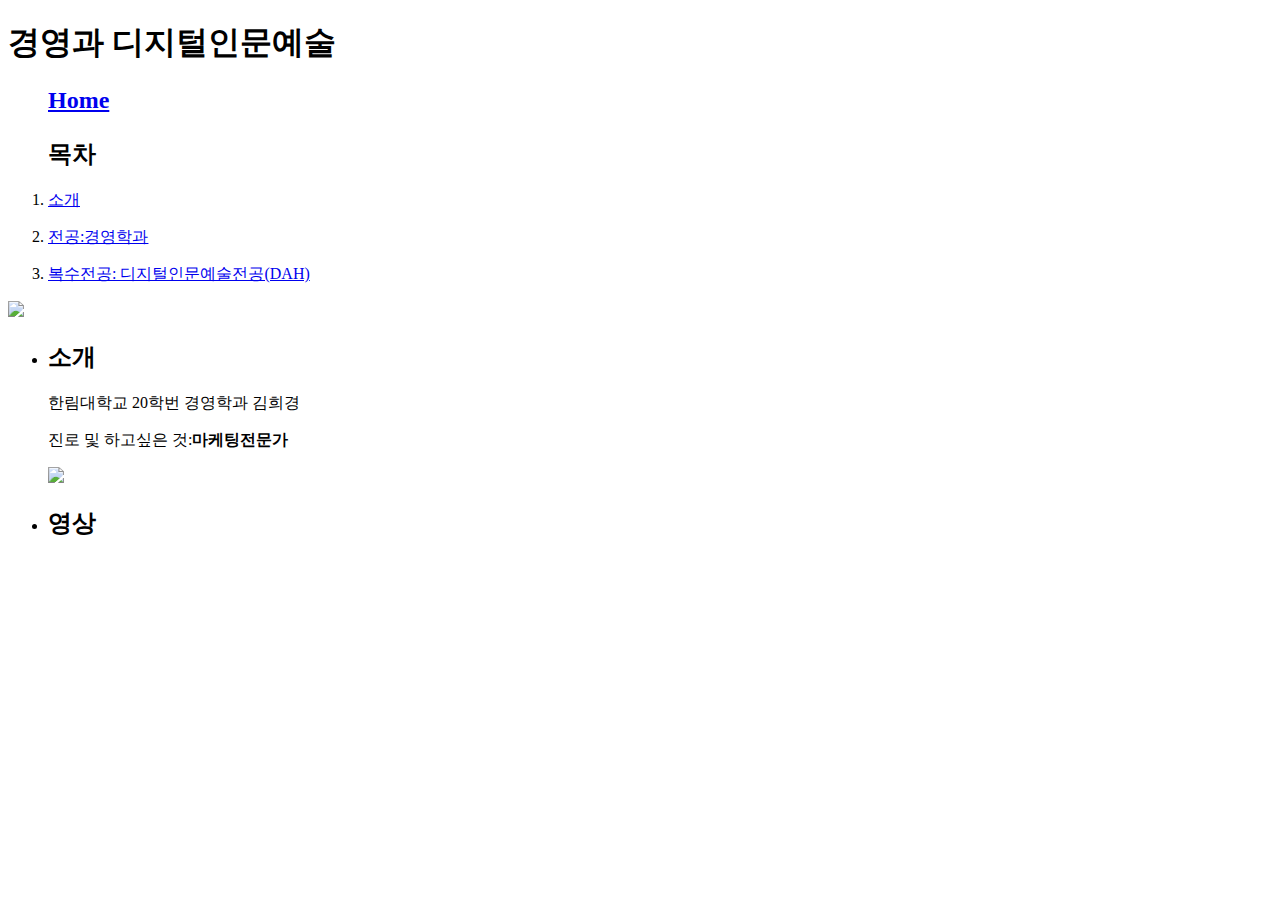
==== 2.html @ a34cdddd "Add files via upload" ====
<!doctype html>
<html>
<head>
<title> web1 </title>
<meta charset="utf-8">
</head>

<body>
  <h1> 경영과 디지털인문예술</h1>
<ol>
  <h2><a href="1.html">Home</a><h2>
  <p><h2> 목차 </h2></p>
  <li><p><a href="2.html">소개</a></p></li>
  <li><p><a href="3.html">전공:경영학과 </a></p></li>
  <li><p><a href="4.html">복수전공: 디지털인문예술전공(DAH) </a></p></li>
</ol>
<img src="Analysis.jpg" width="100%">
<ul>
 <li><h2>소개<h2></li>
  <p>한림대학교 20학번 경영학과 김희경</p>
  <p>진로 및 하고싶은 것:<strong>마케팅전문가</strong></p>
  <img src="마케팅.png" width="70%">
  <li><h2>영상<h2></li>
  <p>
  <iframe width="560" height="315" src="https://www.youtube.com/embed/huU_0WYO5Z8"
   title="YouTube video player" frameborder="0" allow="accelerometer; autoplay;
  clipboard-write; encrypted-media; gyroscope; picture-in-picture" allowfullscreen></iframe>
 </p>
</ul>
</body>
</html>
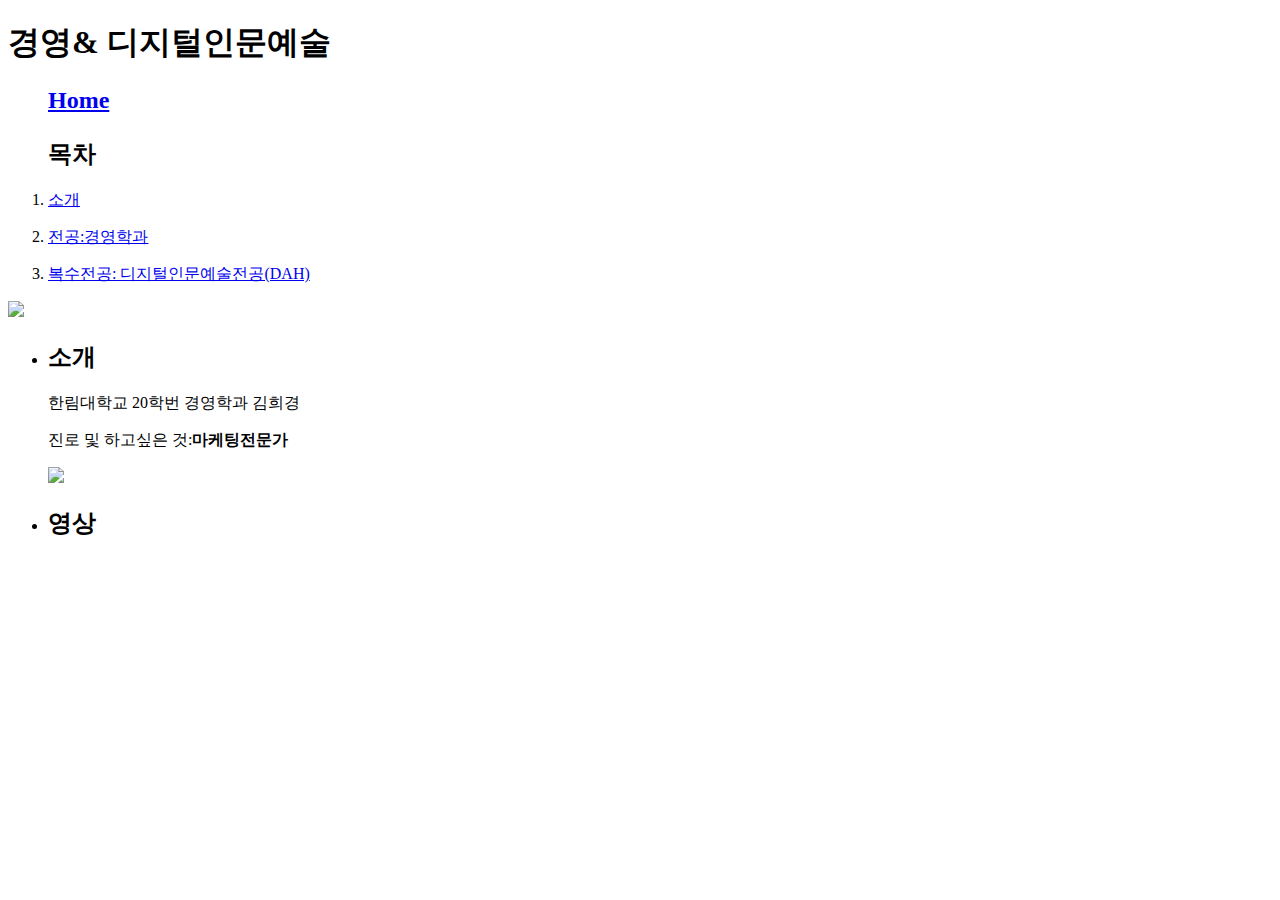
==== commit 81942efe: "Add files via upload" ====
--- a/2.html
+++ b/2.html
@@ -1,12 +1,12 @@
 <!doctype html>
 <html>
 <head>
-<title> web1 </title>
+<title> 경영학과/디지털인문예술/김희경 </title>
 <meta charset="utf-8">
 </head>
 
 <body>
-  <h1> 경영과 디지털인문예술</h1>
+  <h1> 경영& 디지털인문예술</h1>
 <ol>
   <h2><a href="1.html">Home</a><h2>
   <p><h2> 목차 </h2></p>
@@ -25,7 +25,28 @@
   <iframe width="560" height="315" src="https://www.youtube.com/embed/huU_0WYO5Z8"
    title="YouTube video player" frameborder="0" allow="accelerometer; autoplay;
   clipboard-write; encrypted-media; gyroscope; picture-in-picture" allowfullscreen></iframe>
- </p>
+  </p>
 </ul>
+<p>
+  <div id="disqus_thread"></div>
+  <script>
+      /**
+      *  RECOMMENDED CONFIGURATION VARIABLES: EDIT AND UNCOMMENT THE SECTION BELOW TO INSERT DYNAMIC VALUES FROM YOUR PLATFORM OR CMS.
+      *  LEARN WHY DEFINING THESE VARIABLES IS IMPORTANT: https://disqus.com/admin/universalcode/#configuration-variables    */
+      /*
+      var disqus_config = function () {
+      this.page.url = PAGE_URL;  // Replace PAGE_URL with your page's canonical URL variable
+      this.page.identifier = PAGE_IDENTIFIER; // Replace PAGE_IDENTIFIER with your page's unique identifier variable
+      };
+      */
+      (function() { // DON'T EDIT BELOW THIS LINE
+      var d = document, s = d.createElement('script');
+      s.src = 'https://web1-ewvllwscef.disqus.com/embed.js';
+      s.setAttribute('data-timestamp', +new Date());
+      (d.head || d.body).appendChild(s);
+      })();
+  </script>
+  <noscript>Please enable JavaScript to view the <a href="https://disqus.com/?ref_noscript">comments powered by Disqus.</a></noscript>
+</p>
 </body>
 </html>
